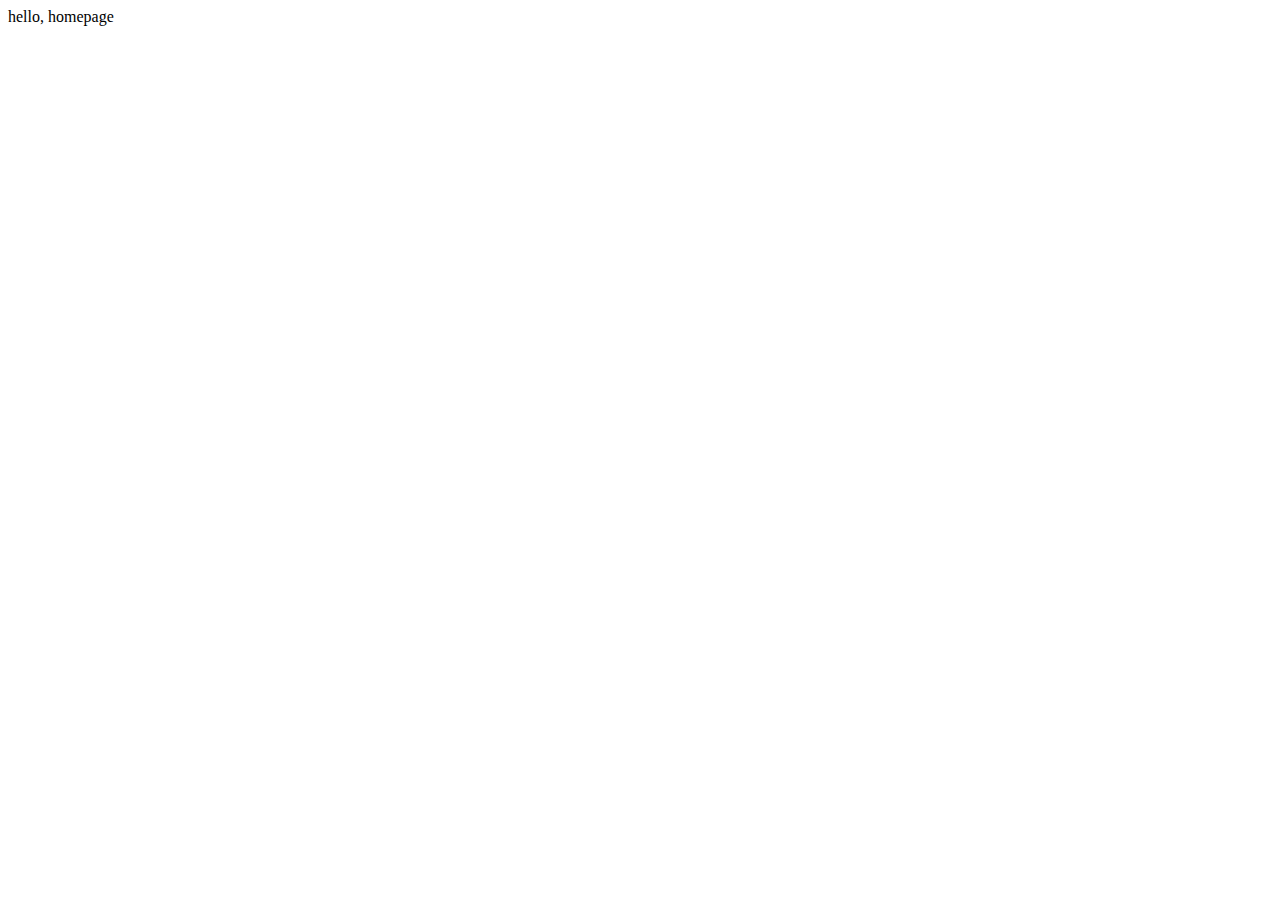
==== index.html @ 1a467595 "initialization" ====
<!DOCTYPE html>

<html lang="en">
    <head>
        <link rel="stylesheet" href="https://cdn.jsdelivr.net/npm/bootstrap@4.5.3/dist/css/bootstrap.min.css" integrity="sha384-TX8t27EcRE3e/ihU7zmQxVncDAy5uIKz4rEkgIXeMed4M0jlfIDPvg6uqKI2xXr2" crossorigin="anonymous">
        <script src="https://code.jquery.com/jquery-3.5.1.slim.min.js" integrity="sha384-DfXdz2htPH0lsSSs5nCTpuj/zy4C+OGpamoFVy38MVBnE+IbbVYUew+OrCXaRkfj" crossorigin="anonymous"></script>
<script src="https://cdn.jsdelivr.net/npm/bootstrap@4.5.3/dist/js/bootstrap.bundle.min.js" integrity="sha384-ho+j7jyWK8fNQe+A12Hb8AhRq26LrZ/JpcUGGOn+Y7RsweNrtN/tE3MoK7ZeZDyx" crossorigin="anonymous"></script>
        <link href="styles.css" rel="stylesheet">
        <title>My Webpage</title>
    </head>
    <body>
        hello, homepage
    </body>
</html>
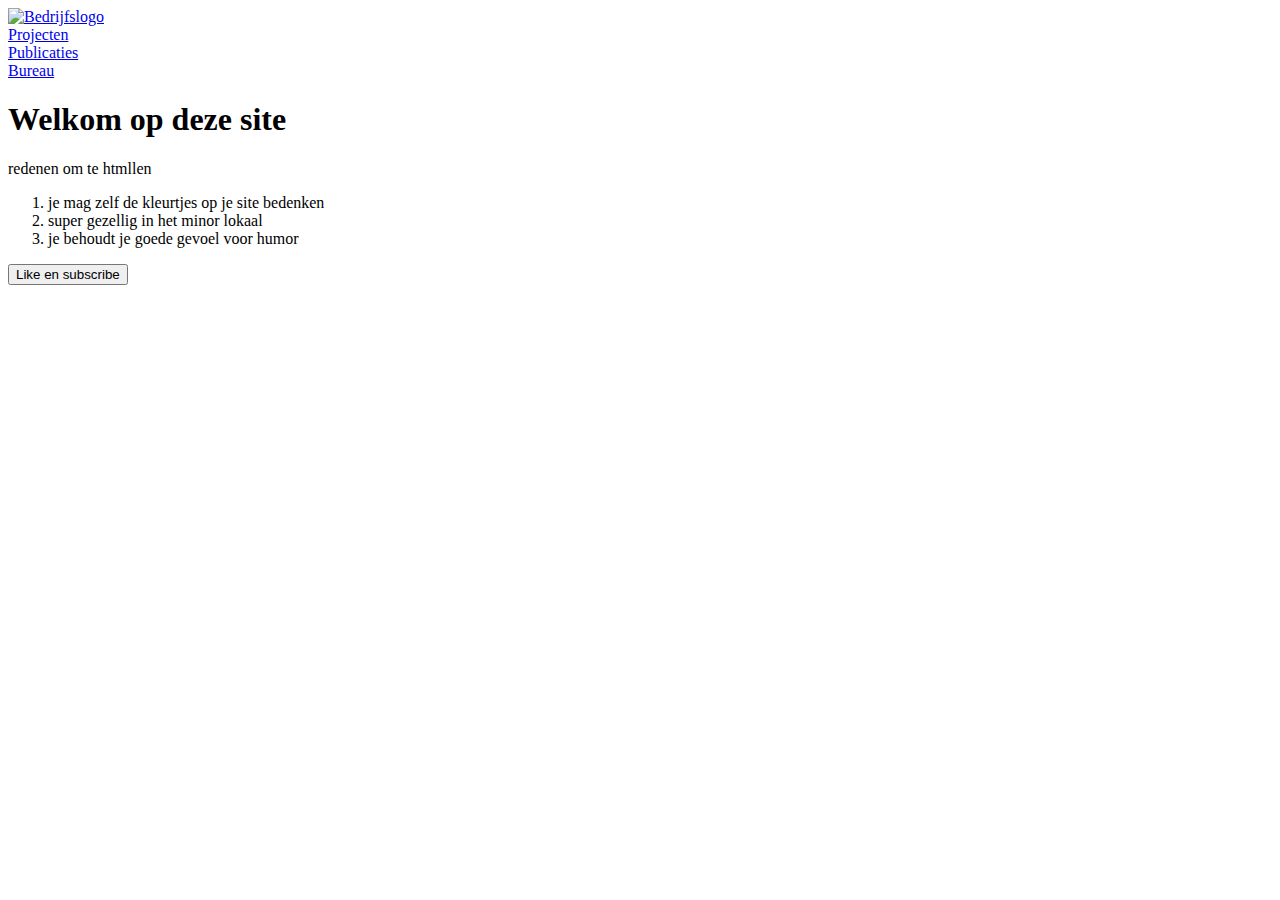
==== commit c2db452f: "-m "first version"" ====
--- a/index.html
+++ b/index.html
@@ -6,9 +6,32 @@
         <script src="https://code.jquery.com/jquery-3.5.1.slim.min.js" integrity="sha384-DfXdz2htPH0lsSSs5nCTpuj/zy4C+OGpamoFVy38MVBnE+IbbVYUew+OrCXaRkfj" crossorigin="anonymous"></script>
 <script src="https://cdn.jsdelivr.net/npm/bootstrap@4.5.3/dist/js/bootstrap.bundle.min.js" integrity="sha384-ho+j7jyWK8fNQe+A12Hb8AhRq26LrZ/JpcUGGOn+Y7RsweNrtN/tE3MoK7ZeZDyx" crossorigin="anonymous"></script>
         <link href="styles.css" rel="stylesheet">
-        <title>My Webpage</title>
+        <title>Index</title>
     </head>
     <body>
-        hello, homepage
+        <div class="container">
+            <div class="row">
+                <div class="col-3">
+                    <a href="/index"><img id=logo src="https://i0.wp.com/www.baltussenvanschaik.nl/wp-content/uploads/2018/05/logo6.png" alt="Bedrijfslogo"></a>
+                </div>
+                <div class="col-3">
+                    <a href="/projecten">Projecten</a>
+                </div>
+                <div class="col-3">
+                    <a href="/publicaties">Publicaties</a>
+                </div>
+                <div class="col-3">
+                    <a href="/bureau">Bureau</a>
+                </div>
+            </div>
+        </div>
+        <h1>Welkom op deze site</h1>
+        <p>redenen om te htmllen</p>
+        <ol>
+            <li>je mag zelf de kleurtjes op je site bedenken</li>
+            <li>super gezellig in het minor lokaal</li>
+            <li>je behoudt je goede gevoel voor humor</li>
+        </ol>
+        <button type="button" class="btn btn-light">Like en subscribe</button>
     </body>
-</html>
+</html>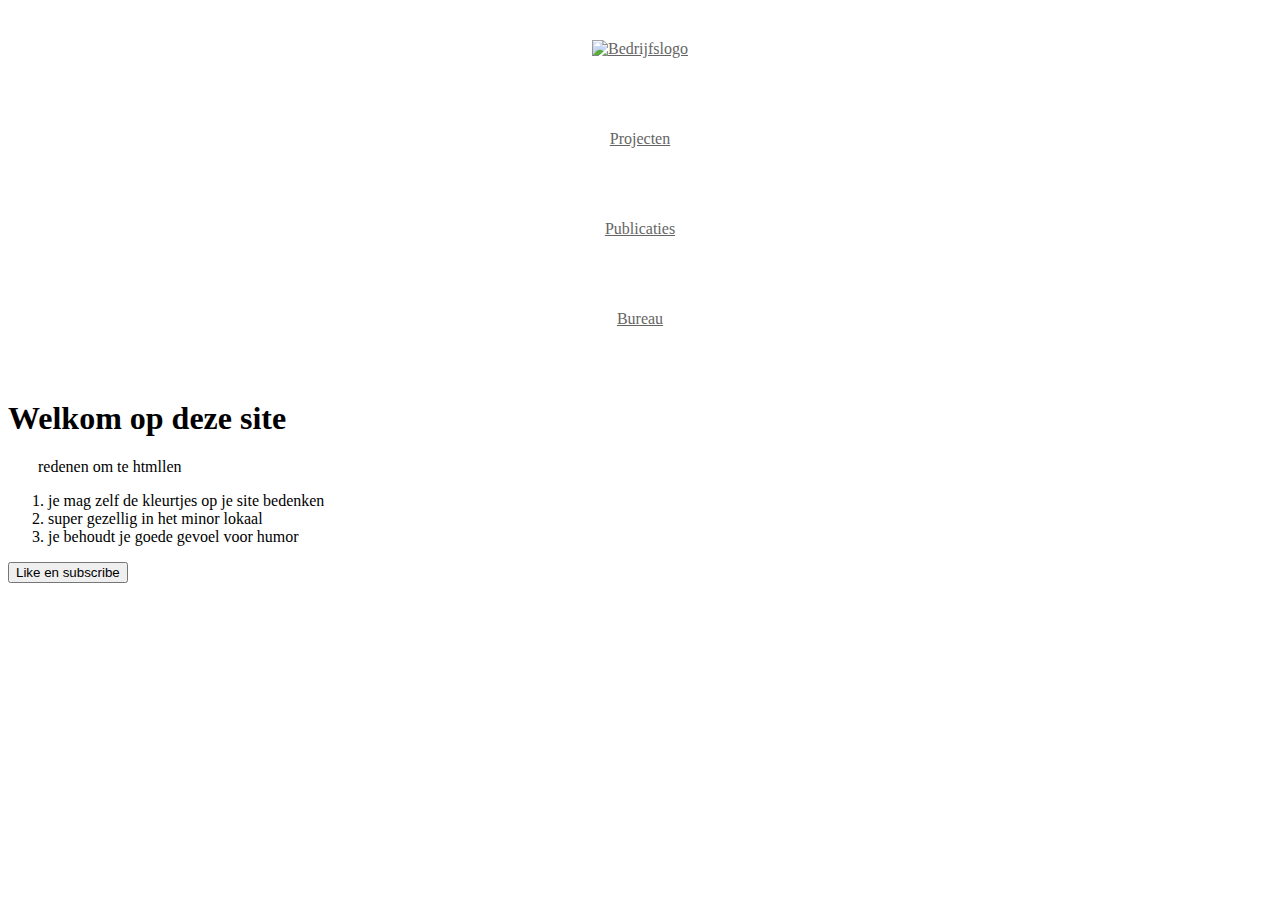
==== commit 08b9d884: "fix links in the navigation bar" ====
--- a/index.html
+++ b/index.html
@@ -12,16 +12,16 @@
         <div class="container">
             <div class="row">
                 <div class="col-3">
-                    <a href="/index"><img id=logo src="https://i0.wp.com/www.baltussenvanschaik.nl/wp-content/uploads/2018/05/logo6.png" alt="Bedrijfslogo"></a>
+                    <a href="/homepage"><img id=logo src="https://i0.wp.com/www.baltussenvanschaik.nl/wp-content/uploads/2018/05/logo6.png" alt="Bedrijfslogo"></a>
                 </div>
                 <div class="col-3">
-                    <a href="/projecten">Projecten</a>
+                    <a href="homepage/projecten">Projecten</a>
                 </div>
                 <div class="col-3">
-                    <a href="/publicaties">Publicaties</a>
+                    <a href="homepage/publicaties">Publicaties</a>
                 </div>
                 <div class="col-3">
-                    <a href="/bureau">Bureau</a>
+                    <a href="hompage/bureau">Bureau</a>
                 </div>
             </div>
         </div>
@@ -34,4 +34,4 @@
         </ol>
         <button type="button" class="btn btn-light">Like en subscribe</button>
     </body>
-</html>+</html>
--- a/styles.css
+++ b/styles.css
@@ -0,0 +1,29 @@
+table, p {
+  margin-left: 30px; }
+
+.row div, .row a {
+  color: #656565;
+  text-align: center;
+  background-color: white;
+  height: 50px; }
+.row div {
+  margin-top: 40px;
+  margin-bottom: 40px; }
+
+a:hover {
+  color: #cbcbcb; }
+
+table {
+  background-color: #cbcbcb; }
+
+td {
+  width: 100px;
+  text-align: left; }
+
+#logo {
+  width: 100px; }
+
+img {
+  width: 600px; }
+
+/*# sourceMappingURL=styles.css.map */
